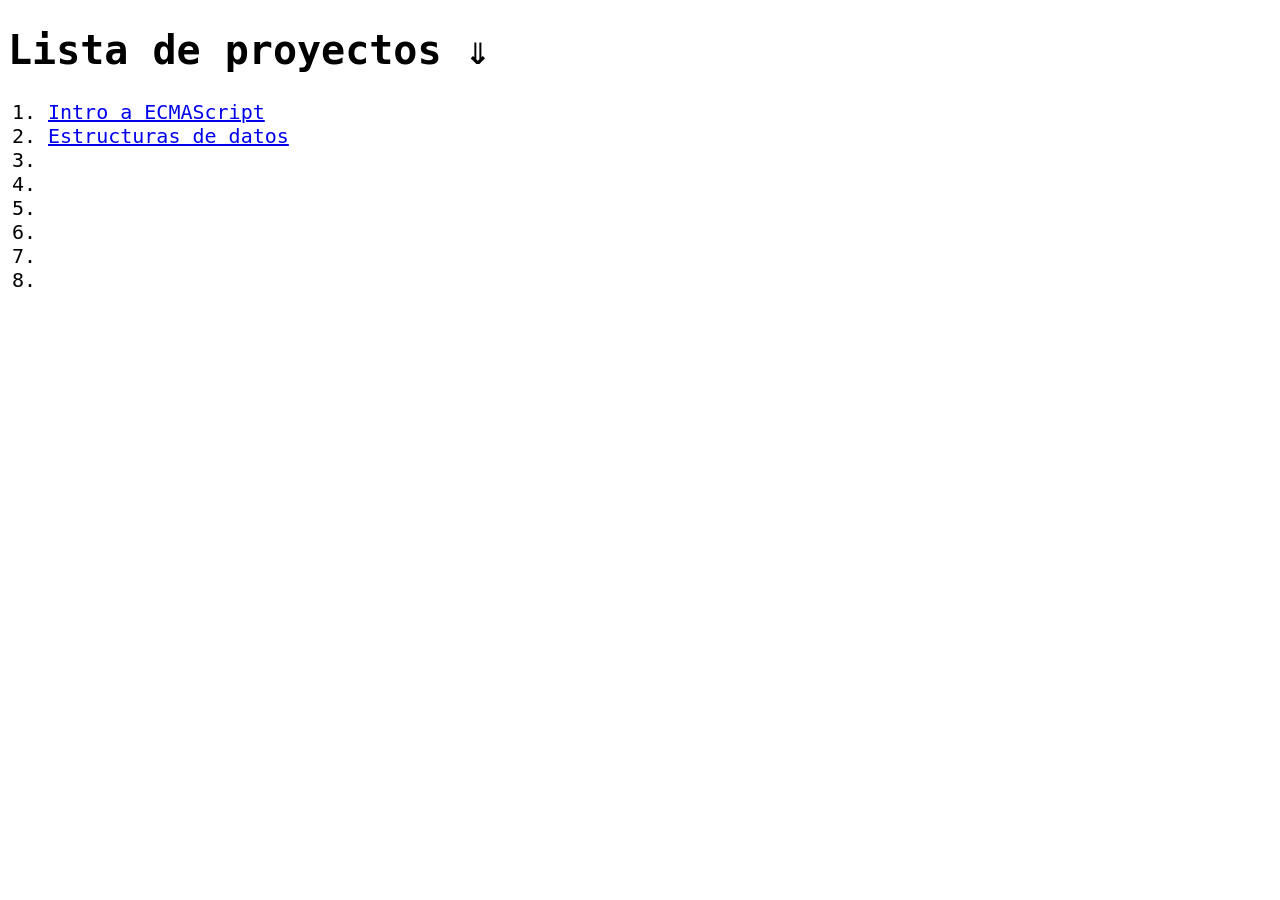
==== index.html @ 00672fb6 "chore: :wrench: Actualización en el orden de carpetas, upload de la tarea #2, integración de un inde" ====
<!DOCTYPE html>
<html lang="en">
<head>
    <meta charset="UTF-8">
    <meta name="viewport" content="width=device-width, initial-scale=1.0">
    <link rel="stylesheet" href="style.css">
    <title>🌌 ProyectHub&cap;4 ☄️</title>
</head>
<body>
    <main>
        <h1>Lista de proyectos &Downarrow;</h1>
        <ol>
            <li><a href="./01-Intro-a-ECMAScript/proyectos/index.html">Intro a ECMAScript</a></li>
            <li><a href="./02-Estructuras-de-datos-en-JS/proyectos/index.html">Estructuras de datos</a></li>
            <li><a href="./"></a></li>
            <li><a href="./"></a></li>
            <li><a href="./"></a></li>
            <li><a href="./"></a></li>
            <li><a href="./"></a></li>
            <li><a href="./"></a></li>
        </ol>
    </main>
</body>
</html>
---- style.css ----
body{
    font-family: monospace;
    font-size: 20px;
}
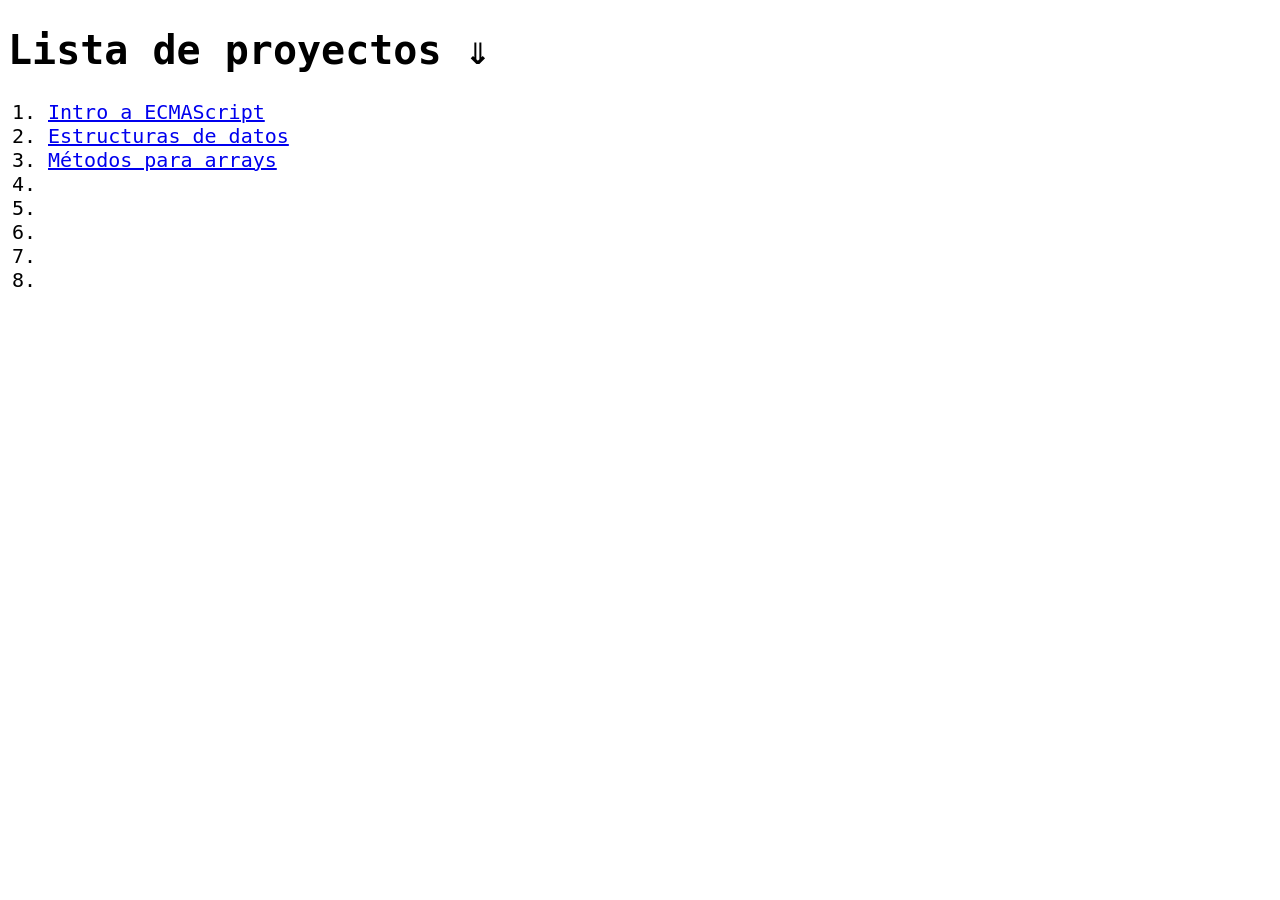
==== commit 8ff1a678: "feat: :sparkles: Tarea #3 y actualizacion del index principal. En este commit, hago entrega del proy" ====
--- a/index.html
+++ b/index.html
@@ -12,7 +12,7 @@
         <ol>
             <li><a href="./01-Intro-a-ECMAScript/proyectos/index.html">Intro a ECMAScript</a></li>
             <li><a href="./02-Estructuras-de-datos-en-JS/proyectos/index.html">Estructuras de datos</a></li>
-            <li><a href="./"></a></li>
+            <li><a href="./03-Metodos-para-arrays-JS/proyectos/index.html">Métodos para arrays</a></li>
             <li><a href="./"></a></li>
             <li><a href="./"></a></li>
             <li><a href="./"></a></li>
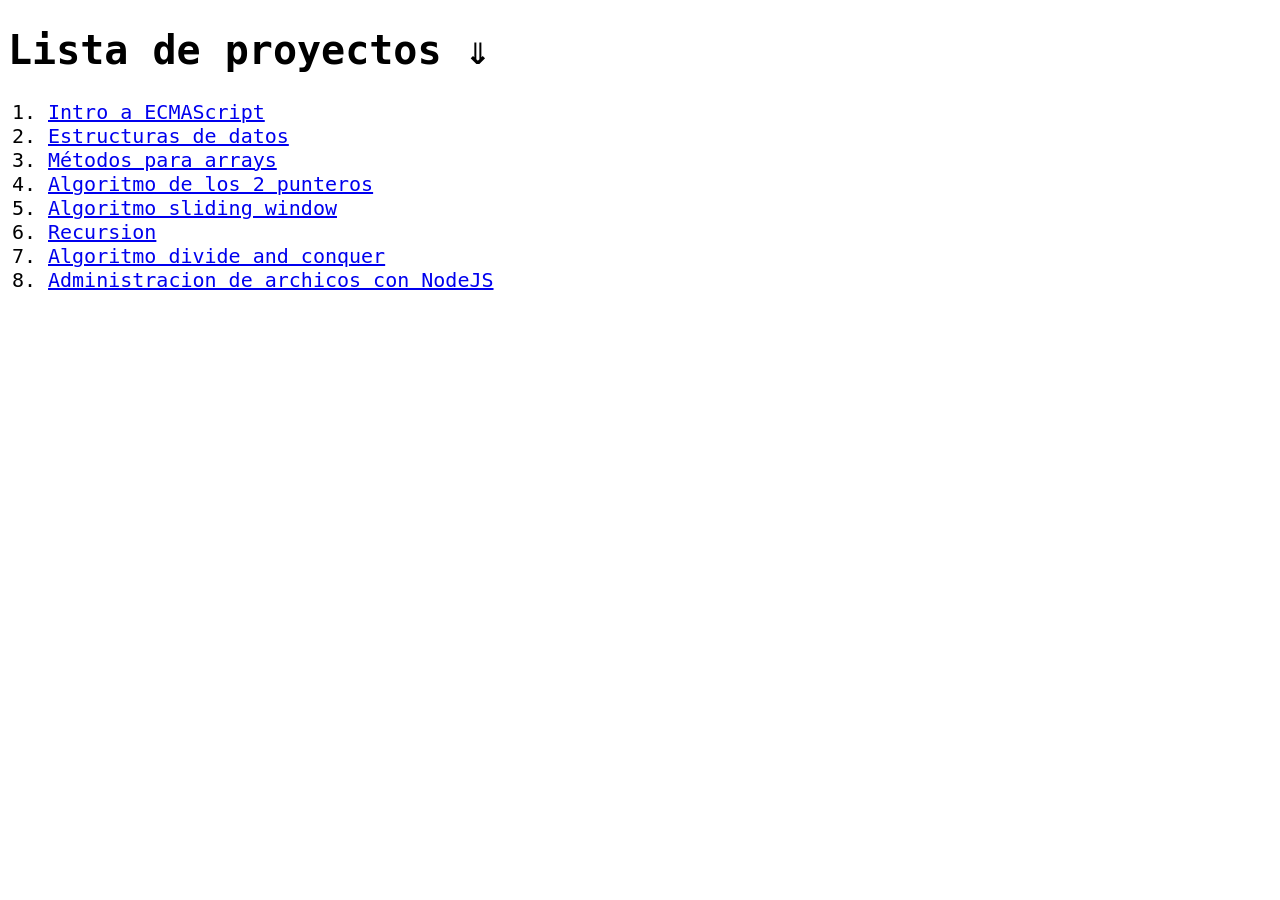
==== commit 10a93b64: "feat: :rocket: Actualizacion final de los docs y del index En este probable final commit, hago entre" ====
--- a/index.html
+++ b/index.html
@@ -13,11 +13,11 @@
             <li><a href="./01-Intro-a-ECMAScript/proyectos/index.html">Intro a ECMAScript</a></li>
             <li><a href="./02-Estructuras-de-datos-en-JS/proyectos/index.html">Estructuras de datos</a></li>
             <li><a href="./03-Metodos-para-arrays-JS/proyectos/index.html">Métodos para arrays</a></li>
-            <li><a href="./"></a></li>
-            <li><a href="./"></a></li>
-            <li><a href="./"></a></li>
-            <li><a href="./"></a></li>
-            <li><a href="./"></a></li>
+            <li><a href="https://github.com/JonyR3G0/Front-end-m04/blob/master/04-Algoritmo-de-los-2-punteros/proyecto/app.js">Algoritmo de los 2 punteros</a></li>
+            <li><a href="https://github.com/JonyR3G0/Front-end-m04/blob/master/05-Algoritmo-Sliding-Window/proyecto/app.js">Algoritmo sliding window</a></li>
+            <li><a href="https://github.com/JonyR3G0/Front-end-m04/blob/master/06-Recursion-y-backtracking/proyecto/app.js">Recursion</a></li>
+            <li><a href="https://github.com/JonyR3G0/Front-end-m04/blob/master/07-Algoritmos-divide-y-venceras/proyecto/app.js">Algoritmo divide and conquer</a></li>
+            <li><a href="https://github.com/JonyR3G0/Front-end-m04/blob/master/08-Manejo-de-archivos-JS-NodeJS/proyect/gestorNotas.js">Administracion de archicos con NodeJS</a></li>
         </ol>
     </main>
 </body>
